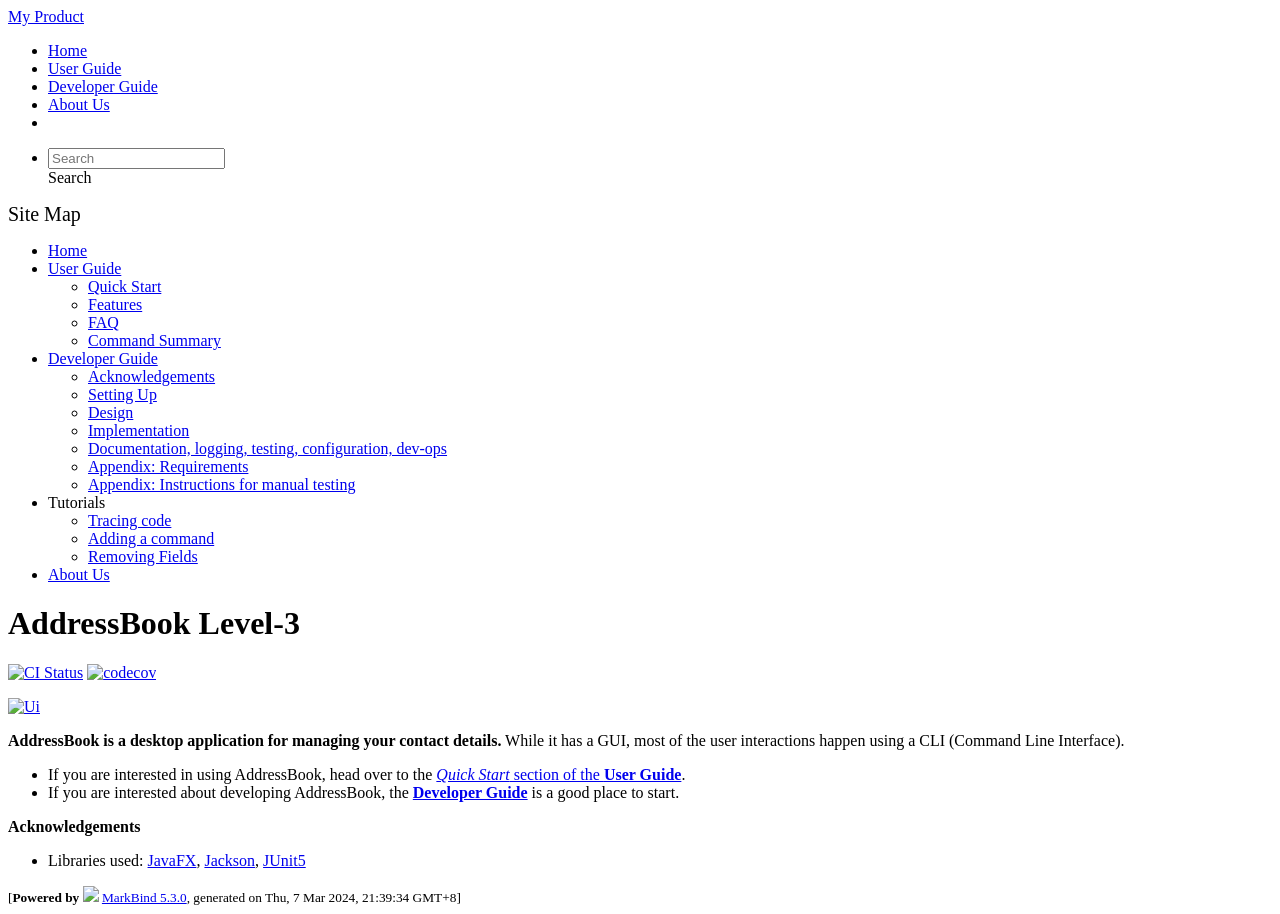
==== index.html @ 0018f3ab "deploy: cecd61bacd95ff606ad1a1cf4f1cbc85d6dbcc55" ====
<!DOCTYPE html>
<html>
<head>
    <meta charset="utf-8">
    <meta http-equiv="X-UA-Compatible" content="IE=edge">
    <meta name="generator" content="MarkBind 5.3.0">
    <meta name="viewport" content="width=device-width, initial-scale=1"><title>My Product - AddressBook Level-3</title> <link rel="stylesheet" href="/tp/markbind/css/bootstrap.min.css"> <link rel="stylesheet" href="/tp/markbind/fontawesome/css/all.min.css"> <link rel="stylesheet" href="/tp/markbind/glyphicons/css/bootstrap-glyphicons.min.css"><link rel="stylesheet" href="/tp/markbind/css/codeblock-light.min.css"><link rel="stylesheet" href="/tp/markbind/css/markbind.min.css"><script src="/tp/markbind/js/polyfill.min.js"></script>
    <script src="/tp/markbind/js/vue.min.js"></script>
    <script src="/tp/markbind/js/markbind.min.js"></script>
    <script src="index.page-vue-render.js"></script><link rel="stylesheet" href="/tp/plugins/markbind-plugin-anchors/markbind-plugin-anchors.css"><link rel="stylesheet" href="/tp/plugins/markbind-plugin-tree/markbind-plugin-tree.css">
    
  <link rel="stylesheet" href="/tp/stylesheets/main.css">
<link rel="icon" href="/tp/images/SeEduLogo.png"></head>
<script>
  const baseUrl = '/tp'
</script>
<body >
<div id="app" data-server-rendered="true"><header sticky=""><div data-v-73b4aa16><nav class="navbar navbar-expand-md d-print-none navbar-dark bg-dark" data-v-73b4aa16><div class="container-fluid" data-v-73b4aa16><div class="navbar-left" data-v-73b4aa16><a href="/tp/index.html" title="Home" class="navbar-brand" data-v-73b4aa16>My Product</a></div> <div class="navbar-default" data-v-73b4aa16><ul class="navbar-nav me-auto mt-2 mt-lg-0" data-v-73b4aa16> <li data-v-73b4aa16><a href="/tp/index.html" class="nav-link" data-v-73b4aa16>Home</a></li> <li data-v-73b4aa16><a href="/tp/UserGuide.html" class="nav-link" data-v-73b4aa16>User Guide</a></li> <li data-v-73b4aa16><a href="/tp/DeveloperGuide.html" class="nav-link" data-v-73b4aa16>Developer Guide</a></li> <li data-v-73b4aa16><a href="/tp/AboutUs.html" class="nav-link" data-v-73b4aa16>About Us</a></li> <li data-v-73b4aa16><a href="https://github.com/se-edu/addressbook-level3" target="_blank" class="nav-link" data-v-73b4aa16><span data-v-73b4aa16><span aria-hidden="true" class="fab fa-github" data-v-73b4aa16></span></span></a></li></ul></div> <ul class="navbar-nav navbar-right" data-v-73b4aa16><li data-v-73b4aa16><form class="navbar-form" data-v-73b4aa16><div class="dropdown" style="position:relative;" data-v-01e11c9b><input data-bs-toggle="dropdown" type="text" placeholder="Search" autocomplete="off" value="" class="form-control" data-v-01e11c9b> <div class="form-control placeholder-div-hidden" data-v-01e11c9b>
      Search
    </div> <ul class="dropdown-menu search-dropdown-menu d-none dropdown-menu-end" data-v-01e11c9b></ul></div></form></li></ul></div></nav> <div class="lower-navbar-container" style="display:none;" data-v-73b4aa16><!----> <!----></div></div></header> <div id="flex-body"><nav id="site-nav" data-v-e6005420><div class="site-nav-top" data-v-e6005420><div class="fw-bold mb-2" style="font-size:1.25rem;" data-v-e6005420>Site Map</div></div> <div class="nav-component slim-scroll" data-v-e6005420><div class="site-nav-root"><ul class="site-nav-list site-nav-list-root" data-v-e6005420><li data-v-e6005420><div onclick="handleSiteNavClick(this)" class="site-nav-default-list-item site-nav-list-item-0" data-v-e6005420><a href="/tp/index.html" data-v-e6005420>Home</a></div></li> <li data-v-e6005420><div onclick="handleSiteNavClick(this)" class="site-nav-default-list-item site-nav-list-item-0" data-v-e6005420><a href="/tp/UserGuide.html" data-v-e6005420>User Guide</a> <div class="site-nav-dropdown-btn-container" data-v-e6005420><i onclick="handleSiteNavClick(this.parentNode.parentNode, false); event.stopPropagation();" class="site-nav-dropdown-btn-icon site-nav-rotate-icon" data-v-e6005420><span aria-hidden="true" class="glyphicon glyphicon-menu-down" data-v-e6005420></span></i></div></div><ul class="site-nav-dropdown-container site-nav-dropdown-container-open site-nav-list" data-v-e6005420><li data-v-e6005420><div onclick="handleSiteNavClick(this)" class="site-nav-default-list-item site-nav-list-item-1" data-v-e6005420><a href="/tp/UserGuide.html#quick-start" data-v-e6005420>Quick Start</a></div></li> <li data-v-e6005420><div onclick="handleSiteNavClick(this)" class="site-nav-default-list-item site-nav-list-item-1" data-v-e6005420><a href="/tp/UserGuide.html#features" data-v-e6005420>Features</a></div></li> <li data-v-e6005420><div onclick="handleSiteNavClick(this)" class="site-nav-default-list-item site-nav-list-item-1" data-v-e6005420><a href="/tp/UserGuide.html#faq" data-v-e6005420>FAQ</a></div></li> <li data-v-e6005420><div onclick="handleSiteNavClick(this)" class="site-nav-default-list-item site-nav-list-item-1" data-v-e6005420><a href="/tp/UserGuide.html#faq" data-v-e6005420>Command Summary</a></div></li></ul></li> <li data-v-e6005420><div onclick="handleSiteNavClick(this)" class="site-nav-default-list-item site-nav-list-item-0" data-v-e6005420><a href="/tp/DeveloperGuide.html" data-v-e6005420>Developer Guide</a> <div class="site-nav-dropdown-btn-container" data-v-e6005420><i onclick="handleSiteNavClick(this.parentNode.parentNode, false); event.stopPropagation();" class="site-nav-dropdown-btn-icon site-nav-rotate-icon" data-v-e6005420><span aria-hidden="true" class="glyphicon glyphicon-menu-down" data-v-e6005420></span></i></div></div><ul class="site-nav-dropdown-container site-nav-dropdown-container-open site-nav-list" data-v-e6005420><li data-v-e6005420><div onclick="handleSiteNavClick(this)" class="site-nav-default-list-item site-nav-list-item-1" data-v-e6005420><a href="/tp/DeveloperGuide.html#acknowledgements" data-v-e6005420>Acknowledgements</a></div></li> <li data-v-e6005420><div onclick="handleSiteNavClick(this)" class="site-nav-default-list-item site-nav-list-item-1" data-v-e6005420><a href="/tp/DeveloperGuide.html#setting-up-getting-started" data-v-e6005420>Setting Up</a></div></li> <li data-v-e6005420><div onclick="handleSiteNavClick(this)" class="site-nav-default-list-item site-nav-list-item-1" data-v-e6005420><a href="/tp/DeveloperGuide.html#design" data-v-e6005420>Design</a></div></li> <li data-v-e6005420><div onclick="handleSiteNavClick(this)" class="site-nav-default-list-item site-nav-list-item-1" data-v-e6005420><a href="/tp/DeveloperGuide.html#implementation" data-v-e6005420>Implementation</a></div></li> <li data-v-e6005420><div onclick="handleSiteNavClick(this)" class="site-nav-default-list-item site-nav-list-item-1" data-v-e6005420><a href="/tp/DeveloperGuide.html#documentation-logging-testing-configuration-dev-ops" data-v-e6005420>Documentation, logging, testing, configuration, dev-ops</a></div></li> <li data-v-e6005420><div onclick="handleSiteNavClick(this)" class="site-nav-default-list-item site-nav-list-item-1" data-v-e6005420><a href="/tp/DeveloperGuide.html#appendix-requirements" data-v-e6005420>Appendix: Requirements</a></div></li> <li data-v-e6005420><div onclick="handleSiteNavClick(this)" class="site-nav-default-list-item site-nav-list-item-1" data-v-e6005420><a href="/tp/DeveloperGuide.html#appendix-instructions-for-manual-testing" data-v-e6005420>Appendix: Instructions for manual testing</a></div></li></ul></li> <li data-v-e6005420><div onclick="handleSiteNavClick(this)" class="site-nav-default-list-item site-nav-list-item-0" data-v-e6005420>Tutorials

<div class="site-nav-dropdown-btn-container" data-v-e6005420><i onclick="handleSiteNavClick(this.parentNode.parentNode, false); event.stopPropagation();" class="site-nav-dropdown-btn-icon" data-v-e6005420><span aria-hidden="true" class="glyphicon glyphicon-menu-down" data-v-e6005420></span></i></div></div><ul class="site-nav-dropdown-container site-nav-list" data-v-e6005420><li data-v-e6005420><div onclick="handleSiteNavClick(this)" class="site-nav-default-list-item site-nav-list-item-1" data-v-e6005420><a href="/tp/tutorials/TracingCode.html" data-v-e6005420>Tracing code</a></div></li> <li data-v-e6005420><div onclick="handleSiteNavClick(this)" class="site-nav-default-list-item site-nav-list-item-1" data-v-e6005420><a href="/tp/tutorials/AddRemark.html" data-v-e6005420>Adding a command</a></div></li> <li data-v-e6005420><div onclick="handleSiteNavClick(this)" class="site-nav-default-list-item site-nav-list-item-1" data-v-e6005420><a href="/tp/tutorials/RemovingFields.html" data-v-e6005420>Removing Fields</a></div></li></ul></li> <li data-v-e6005420><div onclick="handleSiteNavClick(this)" class="site-nav-default-list-item site-nav-list-item-0" data-v-e6005420><a href="/tp/AboutUs.html" data-v-e6005420>About Us</a></div></li> <!----></ul></div></div> <!----></nav> <div id="content-wrapper"><h1 id="addressbook-level-3">AddressBook Level-3<a href="#addressbook-level-3" onclick="event.stopPropagation()" class="fa fa-anchor"></a></h1> <p><a href="https://github.com/se-edu/addressbook-level3/actions"><img src="https://github.com/se-edu/addressbook-level3/workflows/Java%20CI/badge.svg" alt="CI Status" class="img-fluid"></a> <a href="https://codecov.io/gh/se-edu/addressbook-level3"><img src="https://codecov.io/gh/se-edu/addressbook-level3/branch/master/graph/badge.svg" alt="codecov" class="img-fluid"></a></p> <p><a href="/tp/images/Ui.png" target="_self"><img src="/tp/images/Ui.png" alt="Ui" class="img-fluid"></a></p> <p><strong>AddressBook is a desktop application for managing your contact details.</strong> While it has a GUI, most of the user interactions happen using a CLI (Command Line Interface).</p> <ul><li>If you are interested in using AddressBook, head over to the <a href="/tp/UserGuide.html#quick-start"><em>Quick Start</em> section of the <strong>User Guide</strong></a>.</li> <li>If you are interested about developing AddressBook, the <a href="/tp/DeveloperGuide.html"><strong>Developer Guide</strong></a> is a good place to start.</li></ul> <p><strong>Acknowledgements</strong></p> <ul><li>Libraries used: <a href="https://openjfx.io/">JavaFX</a>, <a href="https://github.com/FasterXML/jackson">Jackson</a>, <a href="https://github.com/junit-team/junit5">JUnit5</a></li></ul></div> <nav id="page-nav" data-v-e6005420><div class="nav-component slim-scroll" data-v-e6005420></div> <!----></nav> <div aria-hidden="true" class="scroll-top-button fa-lg d-print-none" style="display:none;bottom:2%;right:2%;position:fixed;"><i class="fas fa-arrow-circle-up"></i></div></div> <footer><div class="text-center"><small>[<span><strong>Powered by</strong></span> <img src="https://markbind.org/favicon.ico" width="30"> <a href="https://markbind.org/">MarkBind 5.3.0</a>, generated on Thu, 7 Mar 2024, 21:39:34 GMT+8]</small></div></footer></div>
</body><script src="/tp/markbind/js/bootstrap-utility.min.js"></script>
<script>
  MarkBind.setupWithSearch()
</script>
</html>
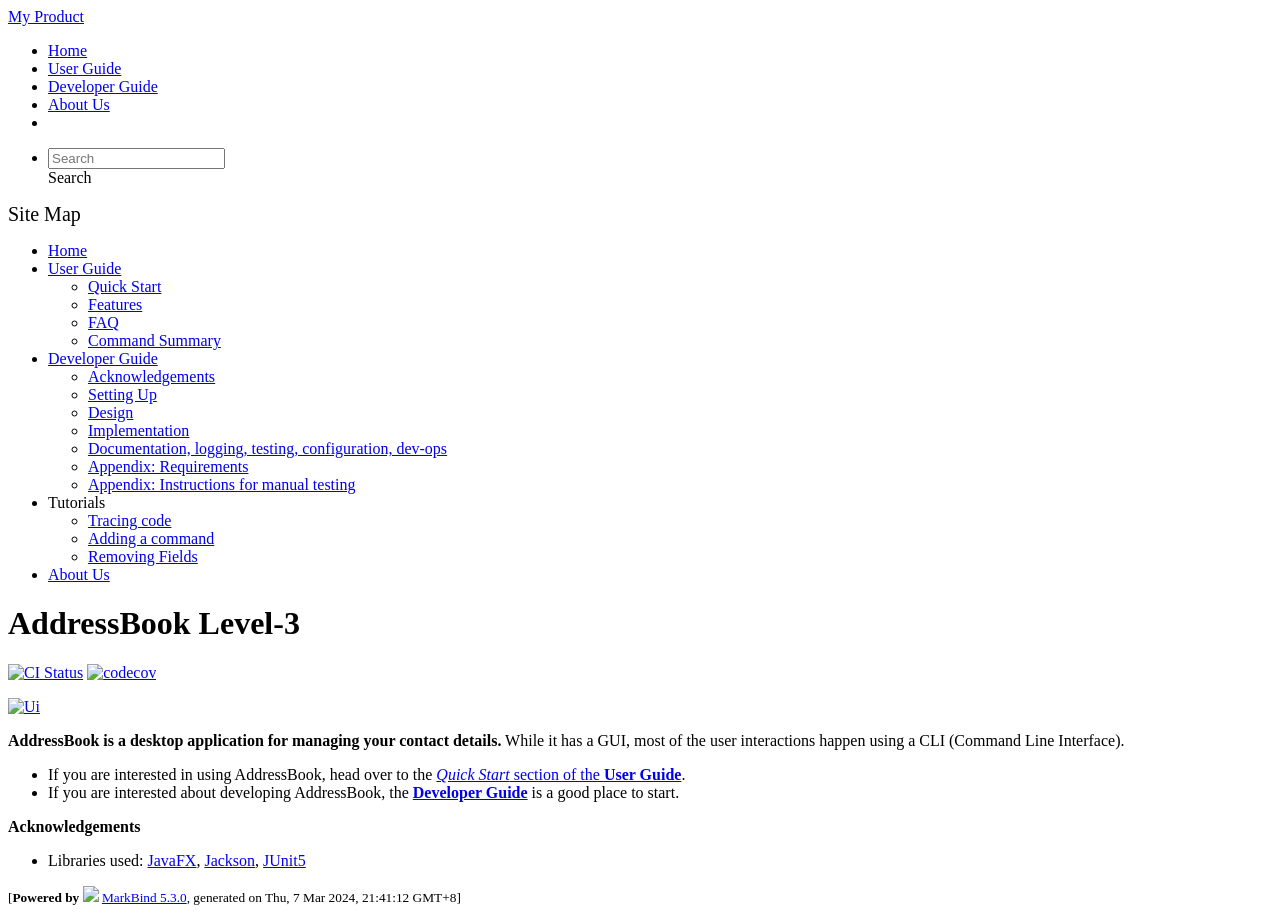
==== commit e8201e50: "deploy: 7b3e29e6ff289ae3ab5d2aba444b6323faaaa1f4" ====
--- a/index.html
+++ b/index.html
@@ -19,7 +19,7 @@
       Search
     </div> <ul class="dropdown-menu search-dropdown-menu d-none dropdown-menu-end" data-v-01e11c9b></ul></div></form></li></ul></div></nav> <div class="lower-navbar-container" style="display:none;" data-v-73b4aa16><!----> <!----></div></div></header> <div id="flex-body"><nav id="site-nav" data-v-e6005420><div class="site-nav-top" data-v-e6005420><div class="fw-bold mb-2" style="font-size:1.25rem;" data-v-e6005420>Site Map</div></div> <div class="nav-component slim-scroll" data-v-e6005420><div class="site-nav-root"><ul class="site-nav-list site-nav-list-root" data-v-e6005420><li data-v-e6005420><div onclick="handleSiteNavClick(this)" class="site-nav-default-list-item site-nav-list-item-0" data-v-e6005420><a href="/tp/index.html" data-v-e6005420>Home</a></div></li> <li data-v-e6005420><div onclick="handleSiteNavClick(this)" class="site-nav-default-list-item site-nav-list-item-0" data-v-e6005420><a href="/tp/UserGuide.html" data-v-e6005420>User Guide</a> <div class="site-nav-dropdown-btn-container" data-v-e6005420><i onclick="handleSiteNavClick(this.parentNode.parentNode, false); event.stopPropagation();" class="site-nav-dropdown-btn-icon site-nav-rotate-icon" data-v-e6005420><span aria-hidden="true" class="glyphicon glyphicon-menu-down" data-v-e6005420></span></i></div></div><ul class="site-nav-dropdown-container site-nav-dropdown-container-open site-nav-list" data-v-e6005420><li data-v-e6005420><div onclick="handleSiteNavClick(this)" class="site-nav-default-list-item site-nav-list-item-1" data-v-e6005420><a href="/tp/UserGuide.html#quick-start" data-v-e6005420>Quick Start</a></div></li> <li data-v-e6005420><div onclick="handleSiteNavClick(this)" class="site-nav-default-list-item site-nav-list-item-1" data-v-e6005420><a href="/tp/UserGuide.html#features" data-v-e6005420>Features</a></div></li> <li data-v-e6005420><div onclick="handleSiteNavClick(this)" class="site-nav-default-list-item site-nav-list-item-1" data-v-e6005420><a href="/tp/UserGuide.html#faq" data-v-e6005420>FAQ</a></div></li> <li data-v-e6005420><div onclick="handleSiteNavClick(this)" class="site-nav-default-list-item site-nav-list-item-1" data-v-e6005420><a href="/tp/UserGuide.html#faq" data-v-e6005420>Command Summary</a></div></li></ul></li> <li data-v-e6005420><div onclick="handleSiteNavClick(this)" class="site-nav-default-list-item site-nav-list-item-0" data-v-e6005420><a href="/tp/DeveloperGuide.html" data-v-e6005420>Developer Guide</a> <div class="site-nav-dropdown-btn-container" data-v-e6005420><i onclick="handleSiteNavClick(this.parentNode.parentNode, false); event.stopPropagation();" class="site-nav-dropdown-btn-icon site-nav-rotate-icon" data-v-e6005420><span aria-hidden="true" class="glyphicon glyphicon-menu-down" data-v-e6005420></span></i></div></div><ul class="site-nav-dropdown-container site-nav-dropdown-container-open site-nav-list" data-v-e6005420><li data-v-e6005420><div onclick="handleSiteNavClick(this)" class="site-nav-default-list-item site-nav-list-item-1" data-v-e6005420><a href="/tp/DeveloperGuide.html#acknowledgements" data-v-e6005420>Acknowledgements</a></div></li> <li data-v-e6005420><div onclick="handleSiteNavClick(this)" class="site-nav-default-list-item site-nav-list-item-1" data-v-e6005420><a href="/tp/DeveloperGuide.html#setting-up-getting-started" data-v-e6005420>Setting Up</a></div></li> <li data-v-e6005420><div onclick="handleSiteNavClick(this)" class="site-nav-default-list-item site-nav-list-item-1" data-v-e6005420><a href="/tp/DeveloperGuide.html#design" data-v-e6005420>Design</a></div></li> <li data-v-e6005420><div onclick="handleSiteNavClick(this)" class="site-nav-default-list-item site-nav-list-item-1" data-v-e6005420><a href="/tp/DeveloperGuide.html#implementation" data-v-e6005420>Implementation</a></div></li> <li data-v-e6005420><div onclick="handleSiteNavClick(this)" class="site-nav-default-list-item site-nav-list-item-1" data-v-e6005420><a href="/tp/DeveloperGuide.html#documentation-logging-testing-configuration-dev-ops" data-v-e6005420>Documentation, logging, testing, configuration, dev-ops</a></div></li> <li data-v-e6005420><div onclick="handleSiteNavClick(this)" class="site-nav-default-list-item site-nav-list-item-1" data-v-e6005420><a href="/tp/DeveloperGuide.html#appendix-requirements" data-v-e6005420>Appendix: Requirements</a></div></li> <li data-v-e6005420><div onclick="handleSiteNavClick(this)" class="site-nav-default-list-item site-nav-list-item-1" data-v-e6005420><a href="/tp/DeveloperGuide.html#appendix-instructions-for-manual-testing" data-v-e6005420>Appendix: Instructions for manual testing</a></div></li></ul></li> <li data-v-e6005420><div onclick="handleSiteNavClick(this)" class="site-nav-default-list-item site-nav-list-item-0" data-v-e6005420>Tutorials
 
-<div class="site-nav-dropdown-btn-container" data-v-e6005420><i onclick="handleSiteNavClick(this.parentNode.parentNode, false); event.stopPropagation();" class="site-nav-dropdown-btn-icon" data-v-e6005420><span aria-hidden="true" class="glyphicon glyphicon-menu-down" data-v-e6005420></span></i></div></div><ul class="site-nav-dropdown-container site-nav-list" data-v-e6005420><li data-v-e6005420><div onclick="handleSiteNavClick(this)" class="site-nav-default-list-item site-nav-list-item-1" data-v-e6005420><a href="/tp/tutorials/TracingCode.html" data-v-e6005420>Tracing code</a></div></li> <li data-v-e6005420><div onclick="handleSiteNavClick(this)" class="site-nav-default-list-item site-nav-list-item-1" data-v-e6005420><a href="/tp/tutorials/AddRemark.html" data-v-e6005420>Adding a command</a></div></li> <li data-v-e6005420><div onclick="handleSiteNavClick(this)" class="site-nav-default-list-item site-nav-list-item-1" data-v-e6005420><a href="/tp/tutorials/RemovingFields.html" data-v-e6005420>Removing Fields</a></div></li></ul></li> <li data-v-e6005420><div onclick="handleSiteNavClick(this)" class="site-nav-default-list-item site-nav-list-item-0" data-v-e6005420><a href="/tp/AboutUs.html" data-v-e6005420>About Us</a></div></li> <!----></ul></div></div> <!----></nav> <div id="content-wrapper"><h1 id="addressbook-level-3">AddressBook Level-3<a href="#addressbook-level-3" onclick="event.stopPropagation()" class="fa fa-anchor"></a></h1> <p><a href="https://github.com/se-edu/addressbook-level3/actions"><img src="https://github.com/se-edu/addressbook-level3/workflows/Java%20CI/badge.svg" alt="CI Status" class="img-fluid"></a> <a href="https://codecov.io/gh/se-edu/addressbook-level3"><img src="https://codecov.io/gh/se-edu/addressbook-level3/branch/master/graph/badge.svg" alt="codecov" class="img-fluid"></a></p> <p><a href="/tp/images/Ui.png" target="_self"><img src="/tp/images/Ui.png" alt="Ui" class="img-fluid"></a></p> <p><strong>AddressBook is a desktop application for managing your contact details.</strong> While it has a GUI, most of the user interactions happen using a CLI (Command Line Interface).</p> <ul><li>If you are interested in using AddressBook, head over to the <a href="/tp/UserGuide.html#quick-start"><em>Quick Start</em> section of the <strong>User Guide</strong></a>.</li> <li>If you are interested about developing AddressBook, the <a href="/tp/DeveloperGuide.html"><strong>Developer Guide</strong></a> is a good place to start.</li></ul> <p><strong>Acknowledgements</strong></p> <ul><li>Libraries used: <a href="https://openjfx.io/">JavaFX</a>, <a href="https://github.com/FasterXML/jackson">Jackson</a>, <a href="https://github.com/junit-team/junit5">JUnit5</a></li></ul></div> <nav id="page-nav" data-v-e6005420><div class="nav-component slim-scroll" data-v-e6005420></div> <!----></nav> <div aria-hidden="true" class="scroll-top-button fa-lg d-print-none" style="display:none;bottom:2%;right:2%;position:fixed;"><i class="fas fa-arrow-circle-up"></i></div></div> <footer><div class="text-center"><small>[<span><strong>Powered by</strong></span> <img src="https://markbind.org/favicon.ico" width="30"> <a href="https://markbind.org/">MarkBind 5.3.0</a>, generated on Thu, 7 Mar 2024, 21:39:34 GMT+8]</small></div></footer></div>
+<div class="site-nav-dropdown-btn-container" data-v-e6005420><i onclick="handleSiteNavClick(this.parentNode.parentNode, false); event.stopPropagation();" class="site-nav-dropdown-btn-icon" data-v-e6005420><span aria-hidden="true" class="glyphicon glyphicon-menu-down" data-v-e6005420></span></i></div></div><ul class="site-nav-dropdown-container site-nav-list" data-v-e6005420><li data-v-e6005420><div onclick="handleSiteNavClick(this)" class="site-nav-default-list-item site-nav-list-item-1" data-v-e6005420><a href="/tp/tutorials/TracingCode.html" data-v-e6005420>Tracing code</a></div></li> <li data-v-e6005420><div onclick="handleSiteNavClick(this)" class="site-nav-default-list-item site-nav-list-item-1" data-v-e6005420><a href="/tp/tutorials/AddRemark.html" data-v-e6005420>Adding a command</a></div></li> <li data-v-e6005420><div onclick="handleSiteNavClick(this)" class="site-nav-default-list-item site-nav-list-item-1" data-v-e6005420><a href="/tp/tutorials/RemovingFields.html" data-v-e6005420>Removing Fields</a></div></li></ul></li> <li data-v-e6005420><div onclick="handleSiteNavClick(this)" class="site-nav-default-list-item site-nav-list-item-0" data-v-e6005420><a href="/tp/AboutUs.html" data-v-e6005420>About Us</a></div></li> <!----></ul></div></div> <!----></nav> <div id="content-wrapper"><h1 id="addressbook-level-3">AddressBook Level-3<a href="#addressbook-level-3" onclick="event.stopPropagation()" class="fa fa-anchor"></a></h1> <p><a href="https://github.com/se-edu/addressbook-level3/actions"><img src="https://github.com/se-edu/addressbook-level3/workflows/Java%20CI/badge.svg" alt="CI Status" class="img-fluid"></a> <a href="https://codecov.io/gh/se-edu/addressbook-level3"><img src="https://codecov.io/gh/se-edu/addressbook-level3/branch/master/graph/badge.svg" alt="codecov" class="img-fluid"></a></p> <p><a href="/tp/images/Ui.png" target="_self"><img src="/tp/images/Ui.png" alt="Ui" class="img-fluid"></a></p> <p><strong>AddressBook is a desktop application for managing your contact details.</strong> While it has a GUI, most of the user interactions happen using a CLI (Command Line Interface).</p> <ul><li>If you are interested in using AddressBook, head over to the <a href="/tp/UserGuide.html#quick-start"><em>Quick Start</em> section of the <strong>User Guide</strong></a>.</li> <li>If you are interested about developing AddressBook, the <a href="/tp/DeveloperGuide.html"><strong>Developer Guide</strong></a> is a good place to start.</li></ul> <p><strong>Acknowledgements</strong></p> <ul><li>Libraries used: <a href="https://openjfx.io/">JavaFX</a>, <a href="https://github.com/FasterXML/jackson">Jackson</a>, <a href="https://github.com/junit-team/junit5">JUnit5</a></li></ul></div> <nav id="page-nav" data-v-e6005420><div class="nav-component slim-scroll" data-v-e6005420></div> <!----></nav> <div aria-hidden="true" class="scroll-top-button fa-lg d-print-none" style="display:none;bottom:2%;right:2%;position:fixed;"><i class="fas fa-arrow-circle-up"></i></div></div> <footer><div class="text-center"><small>[<span><strong>Powered by</strong></span> <img src="https://markbind.org/favicon.ico" width="30"> <a href="https://markbind.org/">MarkBind 5.3.0</a>, generated on Thu, 7 Mar 2024, 21:41:12 GMT+8]</small></div></footer></div>
 </body><script src="/tp/markbind/js/bootstrap-utility.min.js"></script>
 <script>
   MarkBind.setupWithSearch()
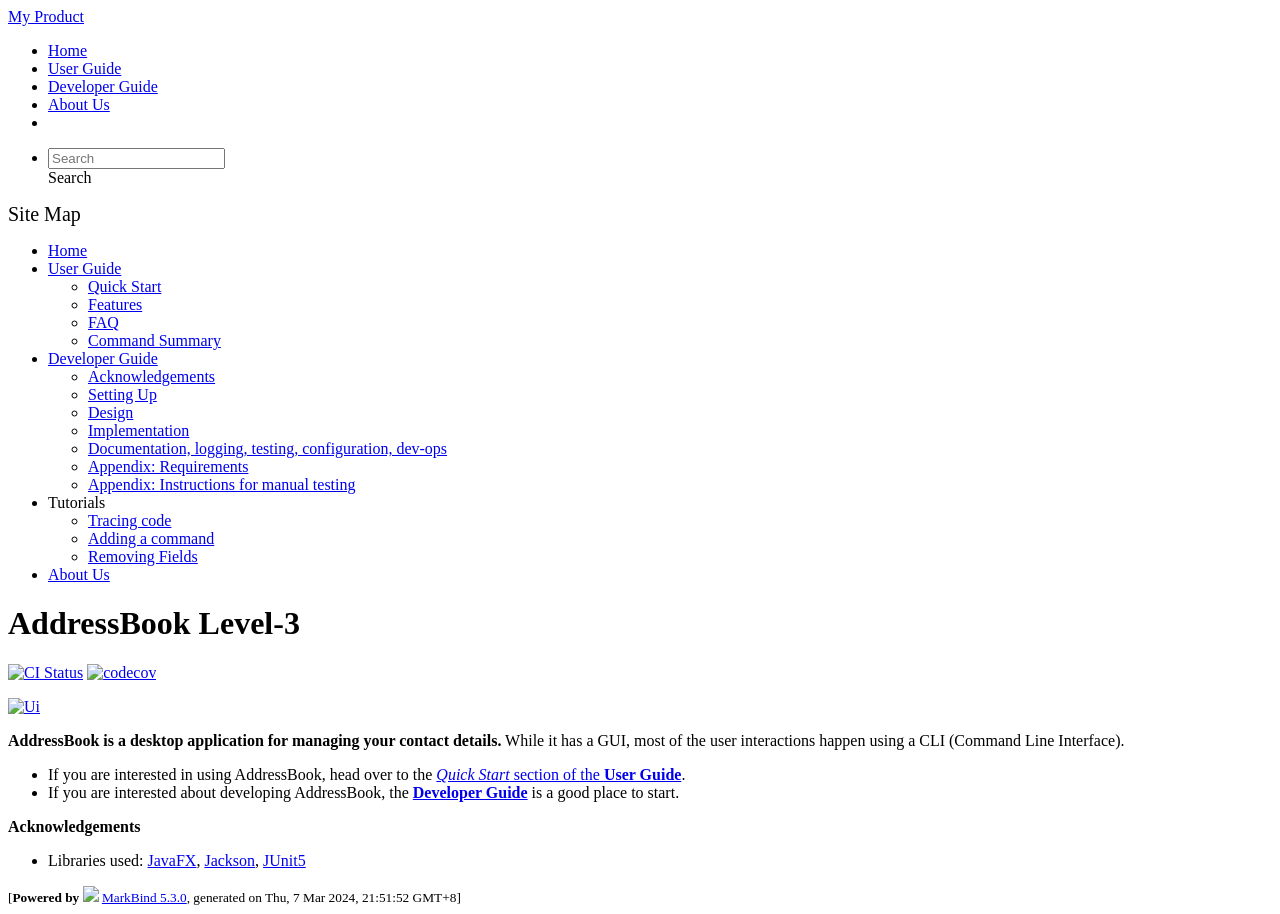
==== commit d38813e0: "deploy: ac89d6728390fb3e5fdfc29e0040dee2637aa15f" ====
--- a/index.html
+++ b/index.html
@@ -19,7 +19,7 @@
       Search
     </div> <ul class="dropdown-menu search-dropdown-menu d-none dropdown-menu-end" data-v-01e11c9b></ul></div></form></li></ul></div></nav> <div class="lower-navbar-container" style="display:none;" data-v-73b4aa16><!----> <!----></div></div></header> <div id="flex-body"><nav id="site-nav" data-v-e6005420><div class="site-nav-top" data-v-e6005420><div class="fw-bold mb-2" style="font-size:1.25rem;" data-v-e6005420>Site Map</div></div> <div class="nav-component slim-scroll" data-v-e6005420><div class="site-nav-root"><ul class="site-nav-list site-nav-list-root" data-v-e6005420><li data-v-e6005420><div onclick="handleSiteNavClick(this)" class="site-nav-default-list-item site-nav-list-item-0" data-v-e6005420><a href="/tp/index.html" data-v-e6005420>Home</a></div></li> <li data-v-e6005420><div onclick="handleSiteNavClick(this)" class="site-nav-default-list-item site-nav-list-item-0" data-v-e6005420><a href="/tp/UserGuide.html" data-v-e6005420>User Guide</a> <div class="site-nav-dropdown-btn-container" data-v-e6005420><i onclick="handleSiteNavClick(this.parentNode.parentNode, false); event.stopPropagation();" class="site-nav-dropdown-btn-icon site-nav-rotate-icon" data-v-e6005420><span aria-hidden="true" class="glyphicon glyphicon-menu-down" data-v-e6005420></span></i></div></div><ul class="site-nav-dropdown-container site-nav-dropdown-container-open site-nav-list" data-v-e6005420><li data-v-e6005420><div onclick="handleSiteNavClick(this)" class="site-nav-default-list-item site-nav-list-item-1" data-v-e6005420><a href="/tp/UserGuide.html#quick-start" data-v-e6005420>Quick Start</a></div></li> <li data-v-e6005420><div onclick="handleSiteNavClick(this)" class="site-nav-default-list-item site-nav-list-item-1" data-v-e6005420><a href="/tp/UserGuide.html#features" data-v-e6005420>Features</a></div></li> <li data-v-e6005420><div onclick="handleSiteNavClick(this)" class="site-nav-default-list-item site-nav-list-item-1" data-v-e6005420><a href="/tp/UserGuide.html#faq" data-v-e6005420>FAQ</a></div></li> <li data-v-e6005420><div onclick="handleSiteNavClick(this)" class="site-nav-default-list-item site-nav-list-item-1" data-v-e6005420><a href="/tp/UserGuide.html#faq" data-v-e6005420>Command Summary</a></div></li></ul></li> <li data-v-e6005420><div onclick="handleSiteNavClick(this)" class="site-nav-default-list-item site-nav-list-item-0" data-v-e6005420><a href="/tp/DeveloperGuide.html" data-v-e6005420>Developer Guide</a> <div class="site-nav-dropdown-btn-container" data-v-e6005420><i onclick="handleSiteNavClick(this.parentNode.parentNode, false); event.stopPropagation();" class="site-nav-dropdown-btn-icon site-nav-rotate-icon" data-v-e6005420><span aria-hidden="true" class="glyphicon glyphicon-menu-down" data-v-e6005420></span></i></div></div><ul class="site-nav-dropdown-container site-nav-dropdown-container-open site-nav-list" data-v-e6005420><li data-v-e6005420><div onclick="handleSiteNavClick(this)" class="site-nav-default-list-item site-nav-list-item-1" data-v-e6005420><a href="/tp/DeveloperGuide.html#acknowledgements" data-v-e6005420>Acknowledgements</a></div></li> <li data-v-e6005420><div onclick="handleSiteNavClick(this)" class="site-nav-default-list-item site-nav-list-item-1" data-v-e6005420><a href="/tp/DeveloperGuide.html#setting-up-getting-started" data-v-e6005420>Setting Up</a></div></li> <li data-v-e6005420><div onclick="handleSiteNavClick(this)" class="site-nav-default-list-item site-nav-list-item-1" data-v-e6005420><a href="/tp/DeveloperGuide.html#design" data-v-e6005420>Design</a></div></li> <li data-v-e6005420><div onclick="handleSiteNavClick(this)" class="site-nav-default-list-item site-nav-list-item-1" data-v-e6005420><a href="/tp/DeveloperGuide.html#implementation" data-v-e6005420>Implementation</a></div></li> <li data-v-e6005420><div onclick="handleSiteNavClick(this)" class="site-nav-default-list-item site-nav-list-item-1" data-v-e6005420><a href="/tp/DeveloperGuide.html#documentation-logging-testing-configuration-dev-ops" data-v-e6005420>Documentation, logging, testing, configuration, dev-ops</a></div></li> <li data-v-e6005420><div onclick="handleSiteNavClick(this)" class="site-nav-default-list-item site-nav-list-item-1" data-v-e6005420><a href="/tp/DeveloperGuide.html#appendix-requirements" data-v-e6005420>Appendix: Requirements</a></div></li> <li data-v-e6005420><div onclick="handleSiteNavClick(this)" class="site-nav-default-list-item site-nav-list-item-1" data-v-e6005420><a href="/tp/DeveloperGuide.html#appendix-instructions-for-manual-testing" data-v-e6005420>Appendix: Instructions for manual testing</a></div></li></ul></li> <li data-v-e6005420><div onclick="handleSiteNavClick(this)" class="site-nav-default-list-item site-nav-list-item-0" data-v-e6005420>Tutorials
 
-<div class="site-nav-dropdown-btn-container" data-v-e6005420><i onclick="handleSiteNavClick(this.parentNode.parentNode, false); event.stopPropagation();" class="site-nav-dropdown-btn-icon" data-v-e6005420><span aria-hidden="true" class="glyphicon glyphicon-menu-down" data-v-e6005420></span></i></div></div><ul class="site-nav-dropdown-container site-nav-list" data-v-e6005420><li data-v-e6005420><div onclick="handleSiteNavClick(this)" class="site-nav-default-list-item site-nav-list-item-1" data-v-e6005420><a href="/tp/tutorials/TracingCode.html" data-v-e6005420>Tracing code</a></div></li> <li data-v-e6005420><div onclick="handleSiteNavClick(this)" class="site-nav-default-list-item site-nav-list-item-1" data-v-e6005420><a href="/tp/tutorials/AddRemark.html" data-v-e6005420>Adding a command</a></div></li> <li data-v-e6005420><div onclick="handleSiteNavClick(this)" class="site-nav-default-list-item site-nav-list-item-1" data-v-e6005420><a href="/tp/tutorials/RemovingFields.html" data-v-e6005420>Removing Fields</a></div></li></ul></li> <li data-v-e6005420><div onclick="handleSiteNavClick(this)" class="site-nav-default-list-item site-nav-list-item-0" data-v-e6005420><a href="/tp/AboutUs.html" data-v-e6005420>About Us</a></div></li> <!----></ul></div></div> <!----></nav> <div id="content-wrapper"><h1 id="addressbook-level-3">AddressBook Level-3<a href="#addressbook-level-3" onclick="event.stopPropagation()" class="fa fa-anchor"></a></h1> <p><a href="https://github.com/se-edu/addressbook-level3/actions"><img src="https://github.com/se-edu/addressbook-level3/workflows/Java%20CI/badge.svg" alt="CI Status" class="img-fluid"></a> <a href="https://codecov.io/gh/se-edu/addressbook-level3"><img src="https://codecov.io/gh/se-edu/addressbook-level3/branch/master/graph/badge.svg" alt="codecov" class="img-fluid"></a></p> <p><a href="/tp/images/Ui.png" target="_self"><img src="/tp/images/Ui.png" alt="Ui" class="img-fluid"></a></p> <p><strong>AddressBook is a desktop application for managing your contact details.</strong> While it has a GUI, most of the user interactions happen using a CLI (Command Line Interface).</p> <ul><li>If you are interested in using AddressBook, head over to the <a href="/tp/UserGuide.html#quick-start"><em>Quick Start</em> section of the <strong>User Guide</strong></a>.</li> <li>If you are interested about developing AddressBook, the <a href="/tp/DeveloperGuide.html"><strong>Developer Guide</strong></a> is a good place to start.</li></ul> <p><strong>Acknowledgements</strong></p> <ul><li>Libraries used: <a href="https://openjfx.io/">JavaFX</a>, <a href="https://github.com/FasterXML/jackson">Jackson</a>, <a href="https://github.com/junit-team/junit5">JUnit5</a></li></ul></div> <nav id="page-nav" data-v-e6005420><div class="nav-component slim-scroll" data-v-e6005420></div> <!----></nav> <div aria-hidden="true" class="scroll-top-button fa-lg d-print-none" style="display:none;bottom:2%;right:2%;position:fixed;"><i class="fas fa-arrow-circle-up"></i></div></div> <footer><div class="text-center"><small>[<span><strong>Powered by</strong></span> <img src="https://markbind.org/favicon.ico" width="30"> <a href="https://markbind.org/">MarkBind 5.3.0</a>, generated on Thu, 7 Mar 2024, 21:41:12 GMT+8]</small></div></footer></div>
+<div class="site-nav-dropdown-btn-container" data-v-e6005420><i onclick="handleSiteNavClick(this.parentNode.parentNode, false); event.stopPropagation();" class="site-nav-dropdown-btn-icon" data-v-e6005420><span aria-hidden="true" class="glyphicon glyphicon-menu-down" data-v-e6005420></span></i></div></div><ul class="site-nav-dropdown-container site-nav-list" data-v-e6005420><li data-v-e6005420><div onclick="handleSiteNavClick(this)" class="site-nav-default-list-item site-nav-list-item-1" data-v-e6005420><a href="/tp/tutorials/TracingCode.html" data-v-e6005420>Tracing code</a></div></li> <li data-v-e6005420><div onclick="handleSiteNavClick(this)" class="site-nav-default-list-item site-nav-list-item-1" data-v-e6005420><a href="/tp/tutorials/AddRemark.html" data-v-e6005420>Adding a command</a></div></li> <li data-v-e6005420><div onclick="handleSiteNavClick(this)" class="site-nav-default-list-item site-nav-list-item-1" data-v-e6005420><a href="/tp/tutorials/RemovingFields.html" data-v-e6005420>Removing Fields</a></div></li></ul></li> <li data-v-e6005420><div onclick="handleSiteNavClick(this)" class="site-nav-default-list-item site-nav-list-item-0" data-v-e6005420><a href="/tp/AboutUs.html" data-v-e6005420>About Us</a></div></li> <!----></ul></div></div> <!----></nav> <div id="content-wrapper"><h1 id="addressbook-level-3">AddressBook Level-3<a href="#addressbook-level-3" onclick="event.stopPropagation()" class="fa fa-anchor"></a></h1> <p><a href="https://github.com/se-edu/addressbook-level3/actions"><img src="https://github.com/se-edu/addressbook-level3/workflows/Java%20CI/badge.svg" alt="CI Status" class="img-fluid"></a> <a href="https://codecov.io/gh/se-edu/addressbook-level3"><img src="https://codecov.io/gh/se-edu/addressbook-level3/branch/master/graph/badge.svg" alt="codecov" class="img-fluid"></a></p> <p><a href="/tp/images/Ui.png" target="_self"><img src="/tp/images/Ui.png" alt="Ui" class="img-fluid"></a></p> <p><strong>AddressBook is a desktop application for managing your contact details.</strong> While it has a GUI, most of the user interactions happen using a CLI (Command Line Interface).</p> <ul><li>If you are interested in using AddressBook, head over to the <a href="/tp/UserGuide.html#quick-start"><em>Quick Start</em> section of the <strong>User Guide</strong></a>.</li> <li>If you are interested about developing AddressBook, the <a href="/tp/DeveloperGuide.html"><strong>Developer Guide</strong></a> is a good place to start.</li></ul> <p><strong>Acknowledgements</strong></p> <ul><li>Libraries used: <a href="https://openjfx.io/">JavaFX</a>, <a href="https://github.com/FasterXML/jackson">Jackson</a>, <a href="https://github.com/junit-team/junit5">JUnit5</a></li></ul></div> <nav id="page-nav" data-v-e6005420><div class="nav-component slim-scroll" data-v-e6005420></div> <!----></nav> <div aria-hidden="true" class="scroll-top-button fa-lg d-print-none" style="display:none;bottom:2%;right:2%;position:fixed;"><i class="fas fa-arrow-circle-up"></i></div></div> <footer><div class="text-center"><small>[<span><strong>Powered by</strong></span> <img src="https://markbind.org/favicon.ico" width="30"> <a href="https://markbind.org/">MarkBind 5.3.0</a>, generated on Thu, 7 Mar 2024, 21:51:52 GMT+8]</small></div></footer></div>
 </body><script src="/tp/markbind/js/bootstrap-utility.min.js"></script>
 <script>
   MarkBind.setupWithSearch()
